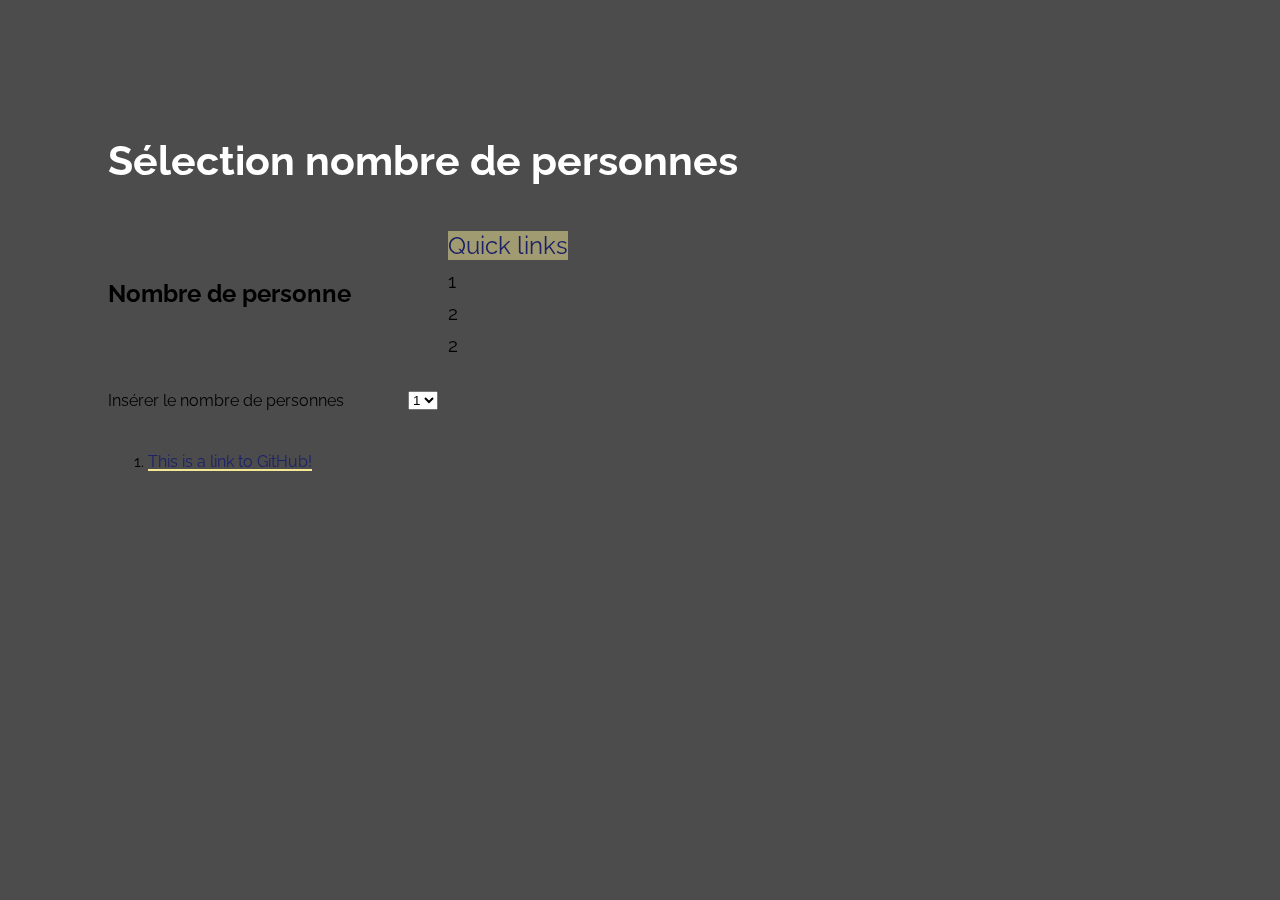
==== index.html @ 844e40db "Update index.html" ====
<!DOCTYPE html>
<html lang="en">
    <head>
        <title>I am a title!</title>
        <link rel="stylesheet" href="style.css">
    </head>

    <body>
<h1> Sélection nombre de personnes </h1>
        
    
  <h2>Nombre de personne</h2>
<p>Insérer le nombre de personnes</p>
<FORM>
<SELECT name="nom" size="1">
<OPTION>1
<OPTION>2
<OPTION>3
<OPTION>4
<OPTION>5
</SELECT>
</FORM>
        <ol>
            <li><a href="https://github.com">This is a link to GitHub!</a></li>
</ol>
        
        <ul>
    <li>1</li>
    <li>2</li>
    <li>2</li>
</ul>
    </body>
</html>
---- style.css ----
@import url('https://fonts.googleapis.com/css?family=Raleway:400,500,600,700,800|Roboto:400,400i,500,500i,700,700i');

body {
    background: #e9e9e9;
    background-image: url('Fond noir avec opacité 70%.jpg');
    background-size: cover;
    padding: 100px;
    font-family: 'Raleway', sans-serif;
    color: #000;
    display: grid;
    align-items: center;
    grid-template-columns: 300px auto;
    background-repeat: no-repeat;
}

h1 {
    grid-row-start: 1;
    grid-column-start: 1;
    grid-column-end: 3;
    color: rgb(255, 255, 255);
    font-size: 31pt;
    font-family: 'Raleway', sans-serif;
  
    background-repeat: no-repeat;
    background-size: 100% 0.2em;
    background-position: 0 100%;
    transition: background-size 0.25s ease-in;        
}

img {
    grid-row-start: 2;
    grid-column-start: 1;
    max-width: 200px;
    max-height: 200px;
    border-radius: 10px;
    box-shadow: 0 4px 8px 0 rgba(0, 0, 0, 0.2), 0 6px 20px 0 rgba(0, 0, 0, 0.19);
    margin: 50px;
}

ul {
    list-style-type: none;
    grid-row-start: 2;
    grid-column-start: 2;
    width: 200px;
    font-size: 14pt;
} 

ul:before {
    content: 'Quick links';
    font-family: 'Raleway', cursive;
    color: rgb(28, 33, 104);
    background-color: rgba(245, 233, 149, 0.5);
    font-size: 18pt;
}

li {
    padding-top: 10px;
}

a {
    color: rgb(28, 33, 104);
    display: inline-block;
    overflow: hidden;
    position: relative;
    text-decoration: none;
    vertical-align: bottom;
  }
  a:after {
    background: linear-gradient(to bottom, rgb(245, 233, 149), rgb(245, 233, 149)) center 1.08em/100% 2px no-repeat;
    content: "";
    height: 100%;
    left: 0;
    position: absolute;
    top: 0;
    width: 400%;
    will-change: transform;
    z-index: -1;
  }
  a:hover:after {
    -webkit-animation: underline-gradient 6s linear infinite;
            animation: underline-gradient 6s linear infinite;
    background-image: linear-gradient(90deg, rgba(122, 95, 255, 0.8) 15%, rgba(1, 255, 137, 0.6) 35%, rgba(122, 95, 255, 0.8) 85%);
  }
  
  @-webkit-keyframes underline-gradient {
    0% {
      -webkit-transform: translate3d(0%, 0%, 0);
              transform: translate3d(0%, 0%, 0);
    }
    100% {
      -webkit-transform: translate3d(-75%, 0%, 0);
              transform: translate3d(-75%, 0%, 0);
    }
  }
  
  @keyframes underline-gradient {
    0% {
      -webkit-transform: translate3d(0%, 0%, 0);
              transform: translate3d(0%, 0%, 0);
    }
    100% {
      -webkit-transform: translate3d(-75%, 0%, 0);
              transform: translate3d(-75%, 0%, 0);
    }
  }
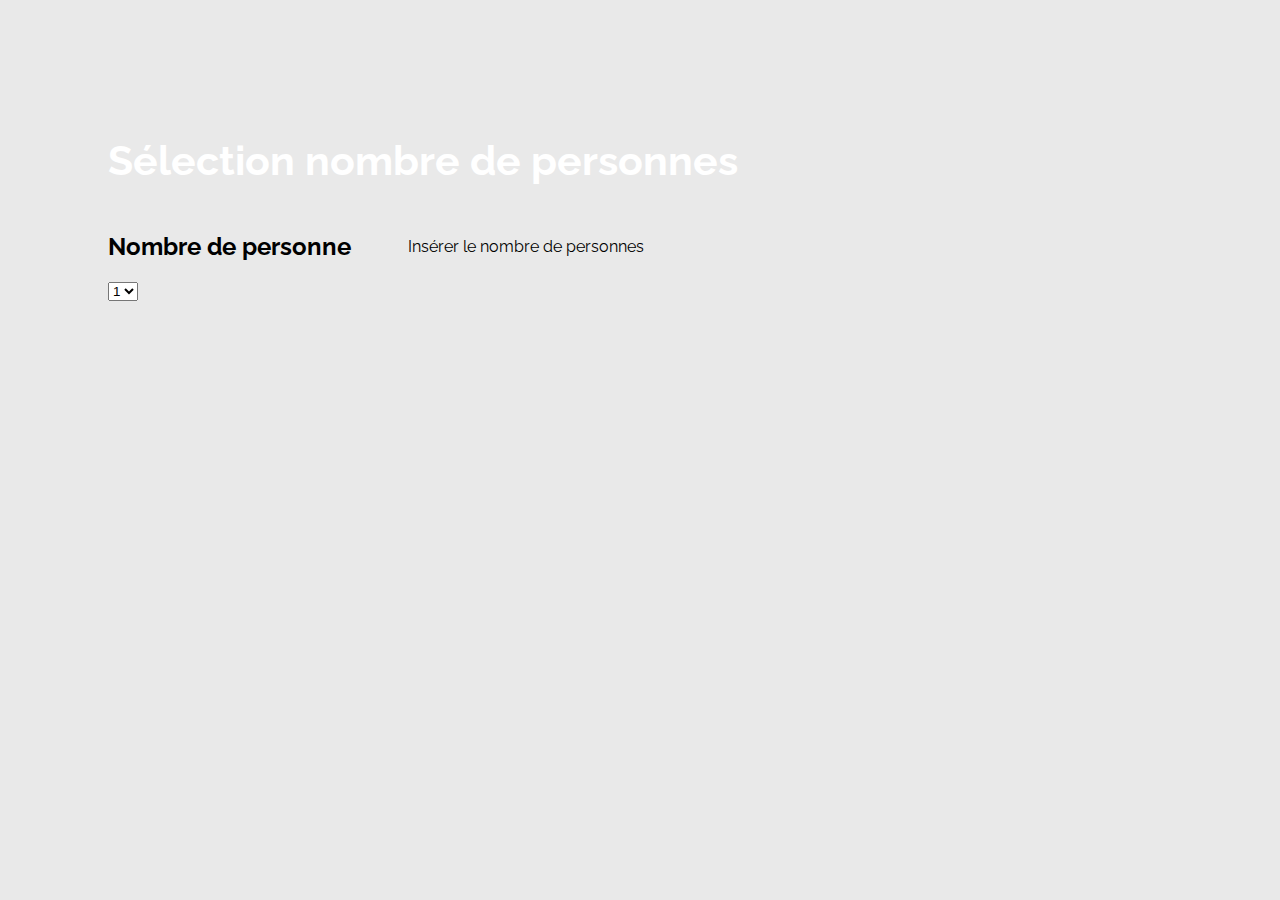
==== commit 3fd25a2d: "Update index.html" ====
--- a/index.html
+++ b/index.html
@@ -7,7 +7,6 @@
 
     <body>
 <h1> Sélection nombre de personnes </h1>
-        
     
   <h2>Nombre de personne</h2>
 <p>Insérer le nombre de personnes</p>
@@ -20,14 +19,6 @@
 <OPTION>5
 </SELECT>
 </FORM>
-        <ol>
-            <li><a href="https://github.com">This is a link to GitHub!</a></li>
-</ol>
-        
-        <ul>
-    <li>1</li>
-    <li>2</li>
-    <li>2</li>
-</ul>
+
     </body>
 </html>
--- a/style.css
+++ b/style.css
@@ -2,7 +2,8 @@
 
 body {
     background: #e9e9e9;
-    background-image: url('Fond noir avec opacité 70%.jpg');
+    background-image: url("Fondnoir70.jpg");
+    background-attachment:fixed;
     background-size: cover;
     padding: 100px;
     font-family: 'Raleway', sans-serif;
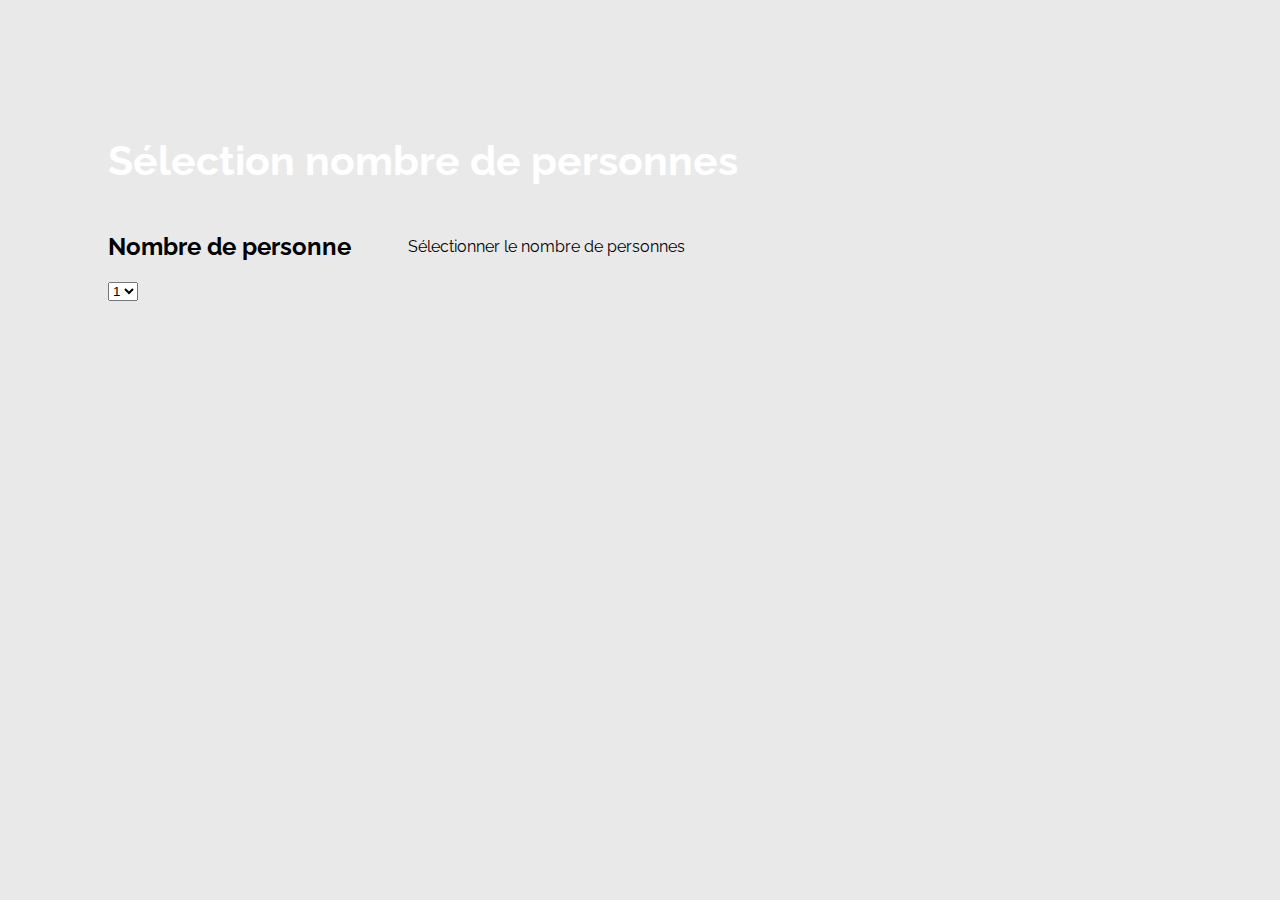
==== commit 56c53fdb: "Update index.html" ====
--- a/index.html
+++ b/index.html
@@ -9,7 +9,7 @@
 <h1> Sélection nombre de personnes </h1>
     
   <h2>Nombre de personne</h2>
-<p>Insérer le nombre de personnes</p>
+<p>Sélectionner le nombre de personnes</p>
 <FORM>
 <SELECT name="nom" size="1">
 <OPTION>1
--- a/style.css
+++ b/style.css
@@ -12,6 +12,7 @@
     align-items: center;
     grid-template-columns: 300px auto;
     background-repeat: no-repeat;
+    background-position:center center;
 }
 
 h1 {
@@ -36,26 +37,6 @@
     border-radius: 10px;
     box-shadow: 0 4px 8px 0 rgba(0, 0, 0, 0.2), 0 6px 20px 0 rgba(0, 0, 0, 0.19);
     margin: 50px;
-}
-
-ul {
-    list-style-type: none;
-    grid-row-start: 2;
-    grid-column-start: 2;
-    width: 200px;
-    font-size: 14pt;
-} 
-
-ul:before {
-    content: 'Quick links';
-    font-family: 'Raleway', cursive;
-    color: rgb(28, 33, 104);
-    background-color: rgba(245, 233, 149, 0.5);
-    font-size: 18pt;
-}
-
-li {
-    padding-top: 10px;
 }
 
 a {
@@ -105,3 +86,35 @@
     }
   }
   
+input[type=button], input[type=submit], input[type=reset], button, .button {
+	padding: 5px 15px;
+	margin: 3px 4px;
+	display: inline-block;
+	color: #ffffff;
+	font-size: 28px;
+	cursor: pointer;
+	background: #101020;
+	background: linear-gradient(top, #101020 0%, #000007 100%);
+	background: -moz-linear-gradient(top, #101020 0%, #000007 100%);
+	background: -webkit-linear-gradient(top, #101020 0%, #000007 100%);
+	background: -o-linear-gradient(top, #101020 0%, #000007 100%);
+	border: 1px solid #F8F8F8;
+	border-radius: 5px;
+	-moz-border-radius: 5px;
+	-webkit-border-radius: 5px;
+	-o-border-radius: 5px;
+	box-shadow:0px 0px 2px 1px rgba(0, 0, 0, 0.25), inset 1px 1px 0px 0px rgba(255, 255, 255, 0.25);
+	-moz-box-shadow:0px 0px 2px 1px rgba(0, 0, 0, 0.25), inset 1px 1px 0px 0px rgba(255, 255, 255, 0.25);
+	-webkit-box-shadow:0px 0px 2px 1px rgba(0, 0, 0, 0.25), inset 1px 1px 0px 0px rgba(255, 255, 255, 0.25);
+	-o-box-shadow:0px 0px 2px 1px rgba(0, 0, 0, 0.25), inset 1px 1px 0px 0px rgba(255, 255, 255, 0.25);
+	text-shadow: 1px 1px 0px rgba(0, 0, 0, 0.50);
+}
+input[type=button]:hover, input[type=submit]:hover, input[type=reset]:hover, button:hover, .button:hover {
+	background: linear-gradient(top, #2a2a3a 0%, #101020 100%);
+	background: -moz-linear-gradient(top, #2a2a3a 0%, #101020 100%);
+	background: -webkit-linear-gradient(top, #2a2a3a 0%, #101020 100%);
+	background: -o-linear-gradient(top, #2a2a3a 0%, #101020 100%);
+}
+input[type=button]:active, input[type=submit]:active, input[type=reset]:active, button:active, .button:active{
+	opacity:0.8;
+}
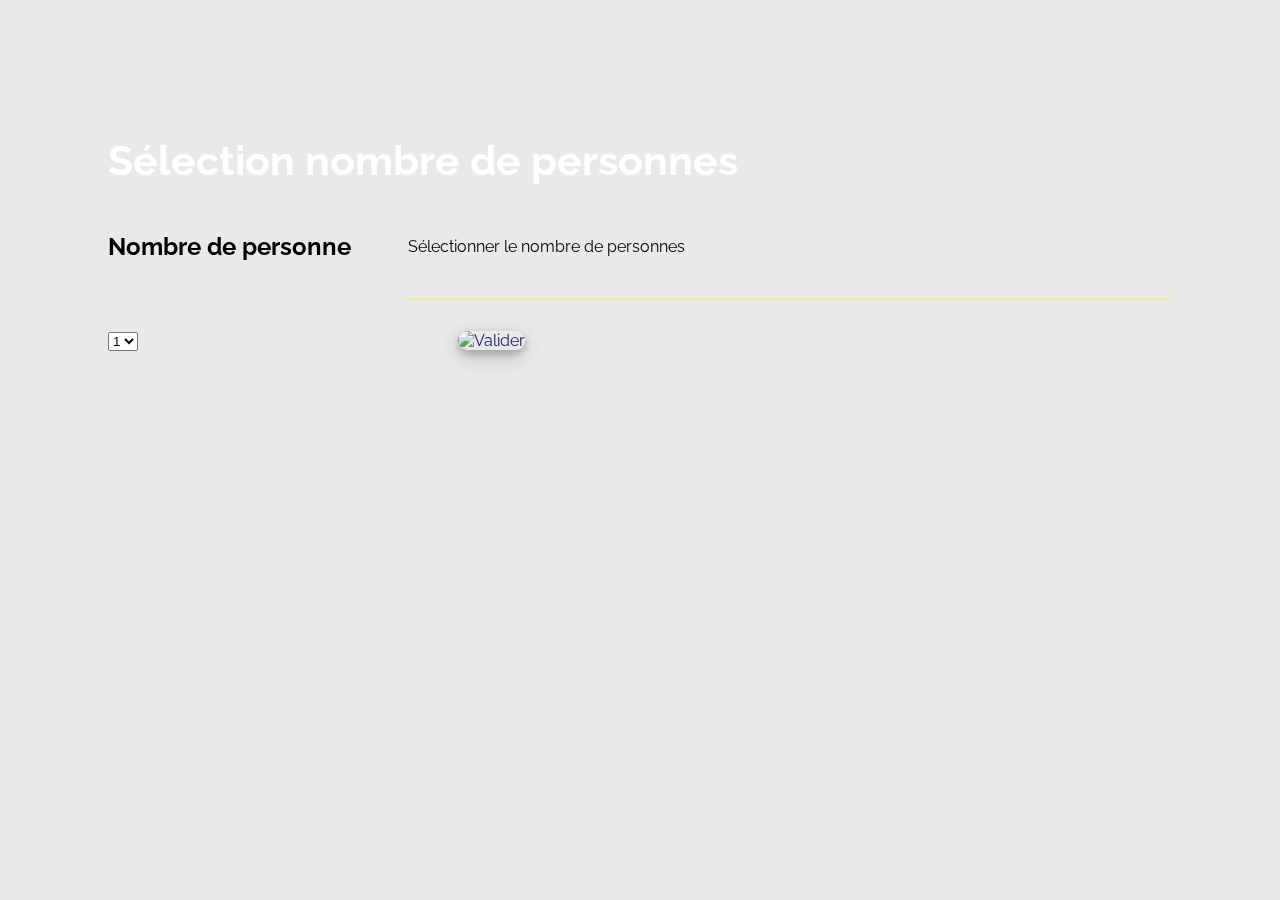
==== commit 2ee81907: "Update index.html" ====
--- a/index.html
+++ b/index.html
@@ -20,5 +20,6 @@
 </SELECT>
 </FORM>
 
+  <a href="intro-html/Aprèsvalide"><img style="border:0px;" src="http://images.supportduweb.com/buttons.php?frm=1&btn_type=34&txt=Valider" onmouseover="this.src='http://images.supportduweb.com/buttons.php?frm=2&btn_type=34&txt=Valider'" onmouseout="this.src='http://images.supportduweb.com/buttons.php?frm=1&btn_type=34&txt=Valider';" alt="Valider" /></a><script type="text/javascript">img=new Image();img.src= "http://images.supportduweb.com/buttons.php?frm=2&btn_type=34&txt=Valider";</script>
     </body>
 </html>
--- a/style.css
+++ b/style.css
@@ -2,7 +2,7 @@
 
 body {
     background: #e9e9e9;
-    background-image: url("Fondnoir70.jpg");
+    background-image: url("intro-html/Fondnoir70.jpg");
     background-attachment:fixed;
     background-size: cover;
     padding: 100px;
@@ -28,6 +28,7 @@
     background-position: 0 100%;
     transition: background-size 0.25s ease-in;        
 }
+
 
 img {
     grid-row-start: 2;
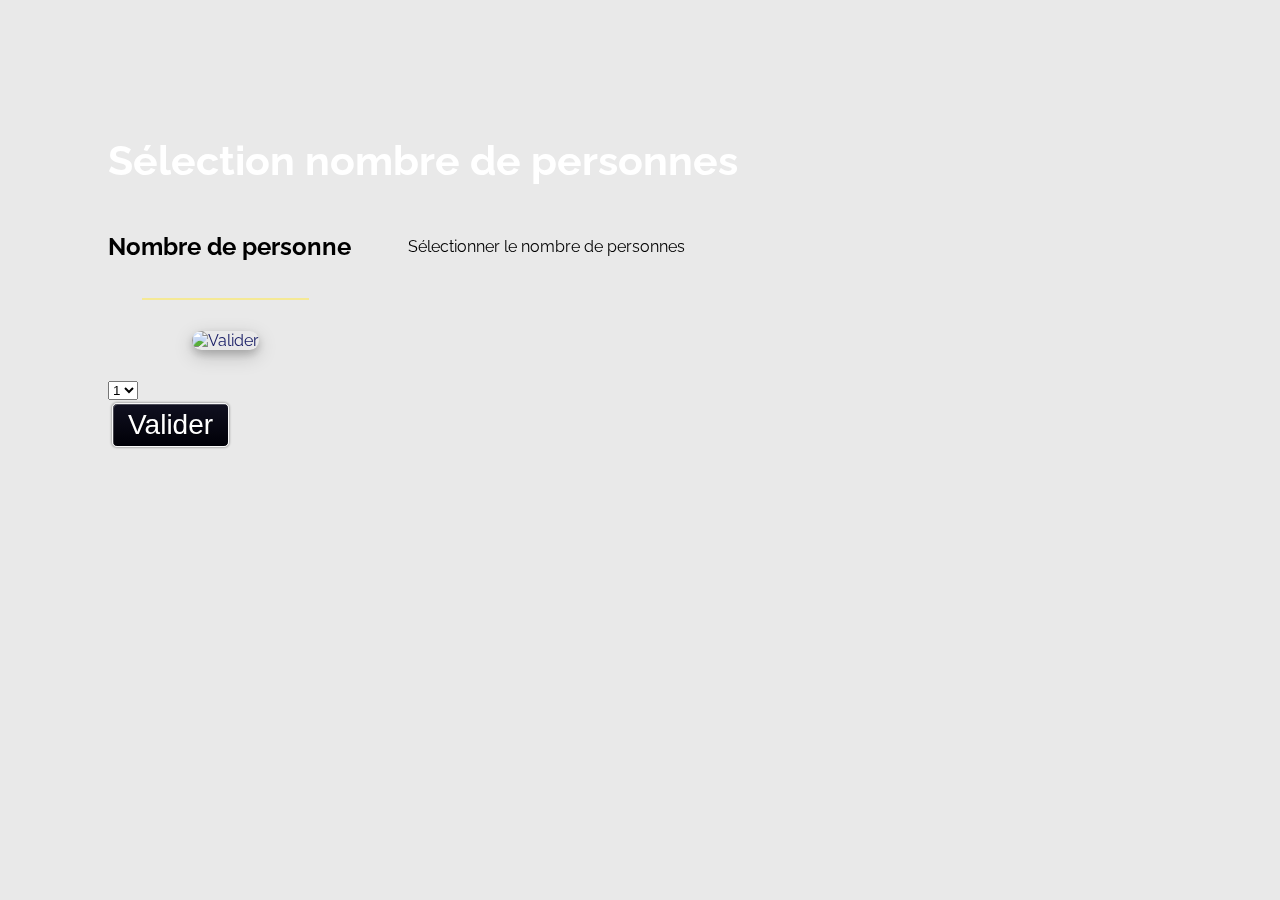
==== commit 8c495ae1: "Update index.html" ====
--- a/index.html
+++ b/index.html
@@ -18,8 +18,13 @@
 <OPTION>4
 <OPTION>5
 </SELECT>
-</FORM>
+     <a href="intro-html/Aprèsvalide"><img style="border:0px;" src="http://images.supportduweb.com/buttons.php?frm=1&btn_type=34&txt=Valider" onmouseover="this.src='http://images.supportduweb.com/buttons.php?frm=2&btn_type=34&txt=Valider'" onmouseout="this.src='http://images.supportduweb.com/buttons.php?frm=1&btn_type=34&txt=Valider';" alt="Valider" /></a><script type="text/javascript">img=new Image();img.src= "http://images.supportduweb.com/buttons.php?frm=2&btn_type=34&txt=Valider";</script>
+  <div>
+    <button>Valider</button>
+  </div>
+    </FORM>
 
-  <a href="intro-html/Aprèsvalide"><img style="border:0px;" src="http://images.supportduweb.com/buttons.php?frm=1&btn_type=34&txt=Valider" onmouseover="this.src='http://images.supportduweb.com/buttons.php?frm=2&btn_type=34&txt=Valider'" onmouseout="this.src='http://images.supportduweb.com/buttons.php?frm=1&btn_type=34&txt=Valider';" alt="Valider" /></a><script type="text/javascript">img=new Image();img.src= "http://images.supportduweb.com/buttons.php?frm=2&btn_type=34&txt=Valider";</script>
+    
+ 
     </body>
 </html>
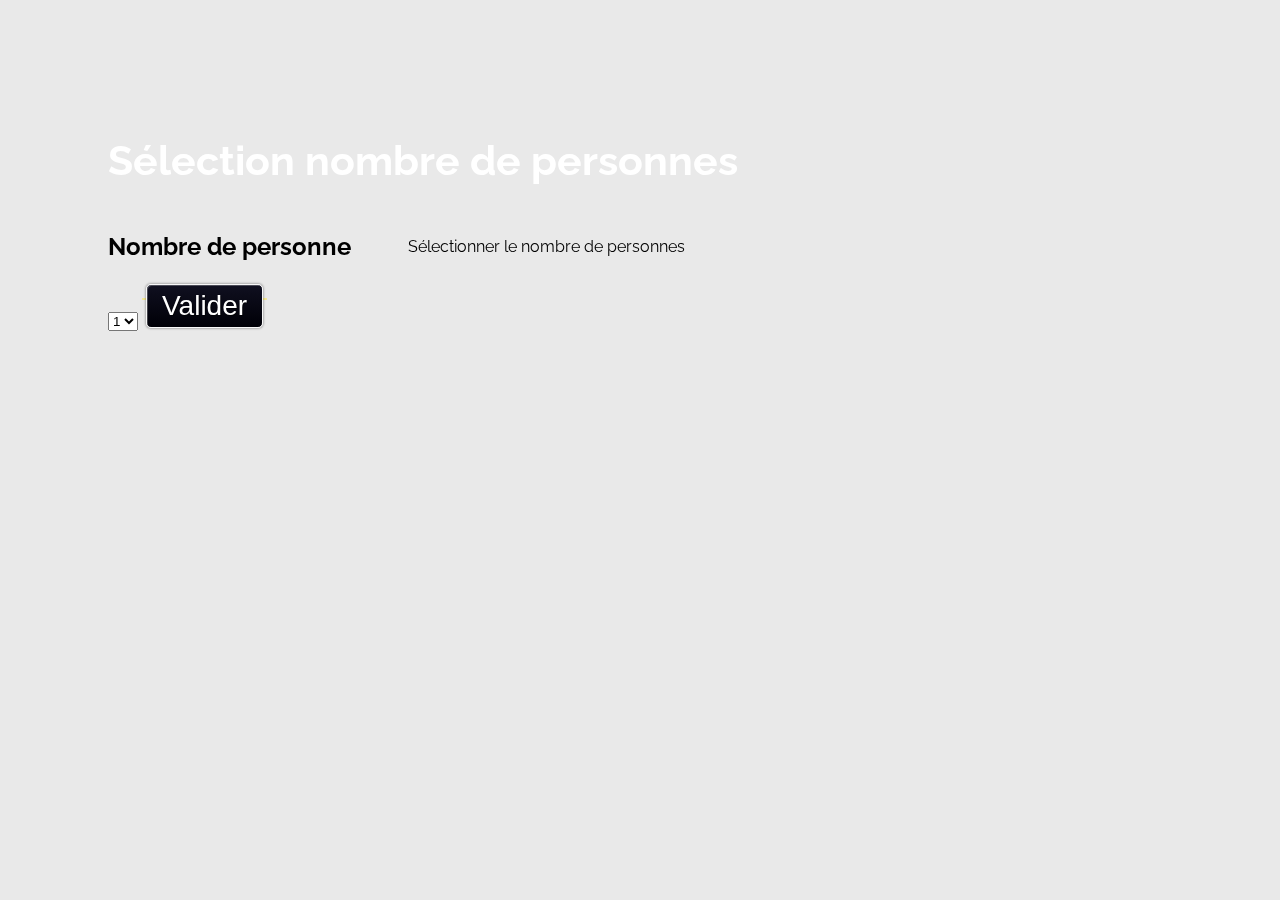
==== commit 33c9be7a: "Update index.html" ====
--- a/index.html
+++ b/index.html
@@ -18,13 +18,11 @@
 <OPTION>4
 <OPTION>5
 </SELECT>
-     <a href="intro-html/Aprèsvalide"><img style="border:0px;" src="http://images.supportduweb.com/buttons.php?frm=1&btn_type=34&txt=Valider" onmouseover="this.src='http://images.supportduweb.com/buttons.php?frm=2&btn_type=34&txt=Valider'" onmouseout="this.src='http://images.supportduweb.com/buttons.php?frm=1&btn_type=34&txt=Valider';" alt="Valider" /></a><script type="text/javascript">img=new Image();img.src= "http://images.supportduweb.com/buttons.php?frm=2&btn_type=34&txt=Valider";</script>
+     <a href="intro-html/Aprèsvalide"> 
   <div>
     <button>Valider</button>
   </div>
     </FORM>
-
-    
  
     </body>
 </html>
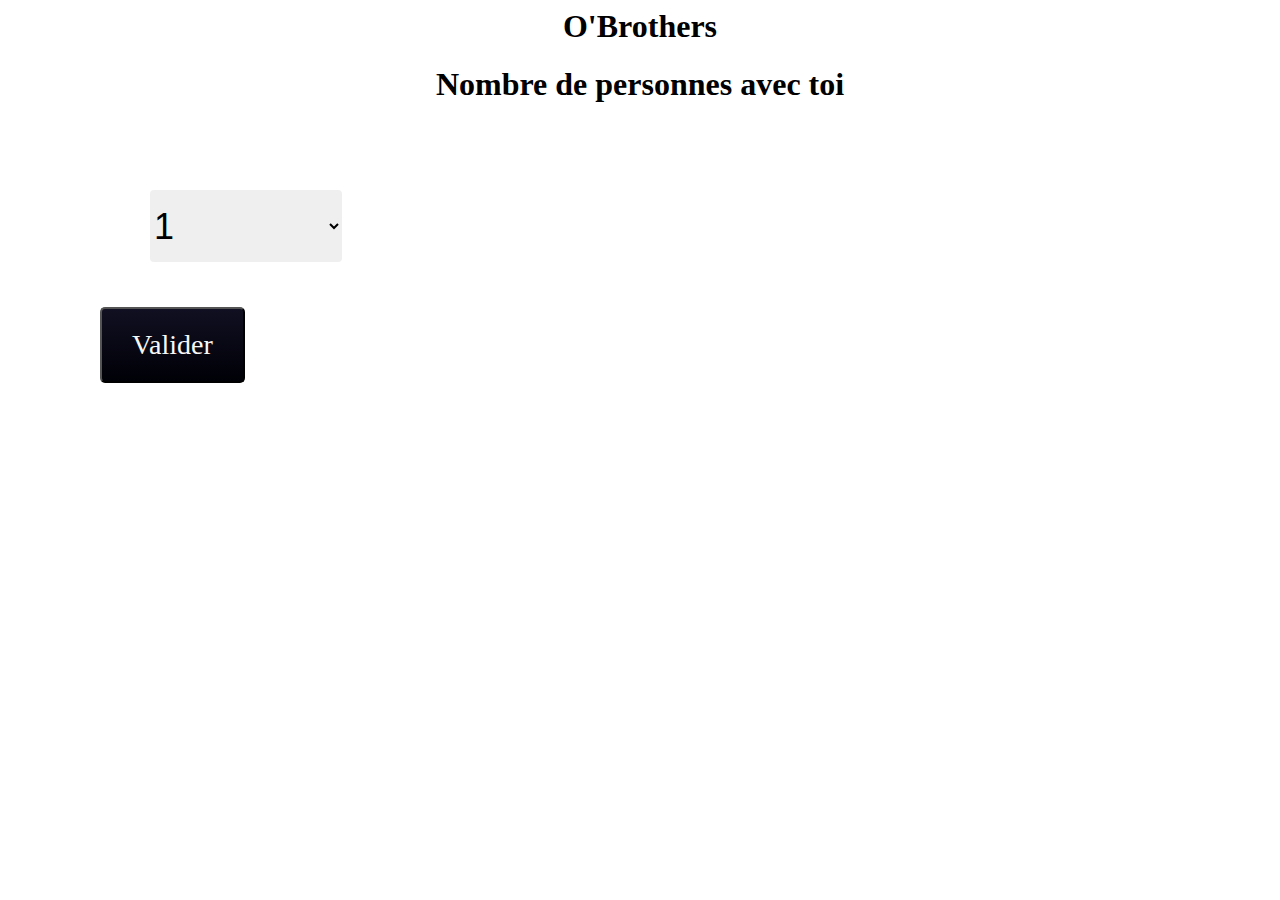
==== commit 05424b35: "Update index.html" ====
--- a/index.html
+++ b/index.html
@@ -1,28 +1,61 @@
 <!DOCTYPE html>
 <html lang="en">
-    <head>
-        <title>I am a title!</title>
-        <link rel="stylesheet" href="style.css">
-    </head>
 
-    <body>
-<h1> Sélection nombre de personnes </h1>
-    
-  <h2>Nombre de personne</h2>
-<p>Sélectionner le nombre de personnes</p>
-<FORM>
-<SELECT name="nom" size="1">
-<OPTION>1
-<OPTION>2
-<OPTION>3
-<OPTION>4
-<OPTION>5
-</SELECT>
-     <a href="intro-html/Aprèsvalide"> 
-  <div>
-    <button>Valider</button>
-  </div>
-    </FORM>
- 
-    </body>
+<body>
+<form action="http://spotid-app.com/form-classique" method="post"> 
+
+<div style="background:url('http://ceparisien.goodbarber.com/docs/Mule-web2-articleLarge.jpg'); height:60vh; ">
+<label for="bar"><h1 style="text-align:center; color:black; padding:0 ; margin:0 ">O'Brothers</h1></label>
+
+<h1 style="margin:; text-align:center; color:black; ">Nombre de personnes avec toi</h1>
+
+<img style="
+width: 100%; height: auto;"">
+
+<label for="nombre"></label>
+<p data-children-count="1"><select name="nombre" id="nombre" size="1" style="
+position:absolute; 
+top:190px; 
+left:150px; 
+font-size: 4vh;
+width: 15vw;
+height: 8vh;
+margin: auto;
+border: none;
+border-radius: 4px;">
+<option value="1">1</option>
+<option value="2">2</option>
+<option value="3">3</option>
+<option value="4">4</option>
+<option value="5">5</option>
+<option value="6">6</option>
+<option value="7">7</option>
+<option value="8">8</option>
+</select></p>
+
+<div>
+<button style="font-family:Raleway;
+        padding: 20px 30px;
+        margin-top: 3vh;
+	color: #f8f8f8;
+	font-size: 28px;
+	cursor: pointer;
+	background: linear-gradient(top, #111022 0%, #000007 100%);
+	background: -moz-linear-gradient(top, #111022 0%, #000007 100%);
+	background: -webkit-linear-gradient(top, #111022 0%, #000007 100%);
+	background: -o-linear-gradient(top, #111022 0%, #000007 100%);
+	border-radius: 5px;
+	-moz-border-radius: 5px;
+	-webkit-border-radius: 5px;
+	-o-border-radius: 5px;
+    position:absolute; 
+    top:280px; 
+    left:100px;
+    url:"https://www.facebook.com/"
+    ">Valider</button></div>
+
+</article>
+</div>
+</body>
+</form>
 </html>
